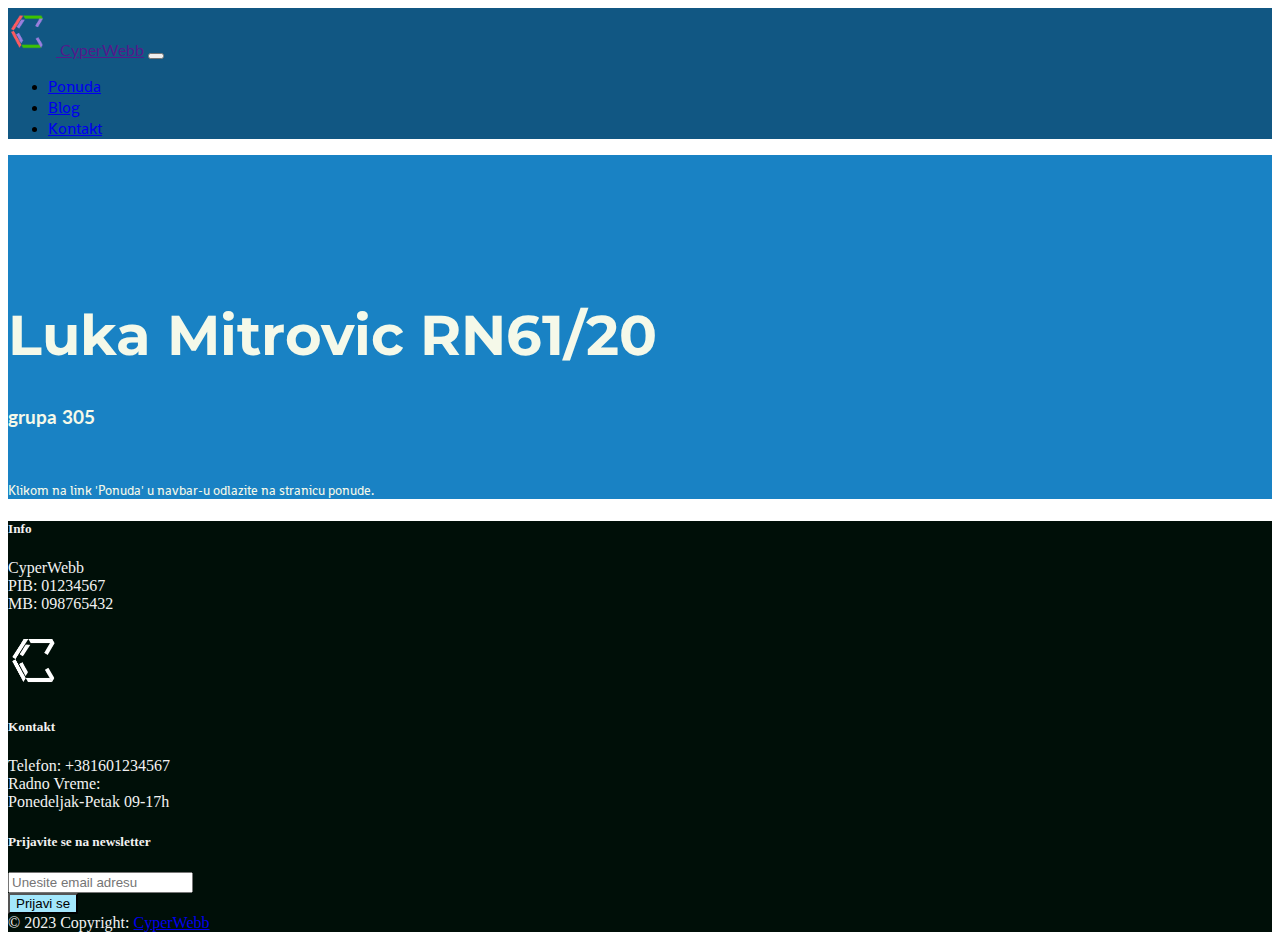
==== index.html @ 7677e337 "init commit" ====
<!DOCTYPE html>
<html lang="en">
<head>
  <!--favicon-->
  <link rel="apple-touch-icon" sizes="57x57" href="/favicon/apple-icon-57x57.png">
  <link rel="apple-touch-icon" sizes="60x60" href="/favicon/apple-icon-60x60.png">
  <link rel="apple-touch-icon" sizes="72x72" href="/favicon/apple-icon-72x72.png">
  <link rel="apple-touch-icon" sizes="76x76" href="/favicon/apple-icon-76x76.png">
  <link rel="apple-touch-icon" sizes="114x114" href="/favicon/apple-icon-114x114.png">
  <link rel="apple-touch-icon" sizes="120x120" href="/favicon/apple-icon-120x120.png">
  <link rel="apple-touch-icon" sizes="144x144" href="/favicon/apple-icon-144x144.png">
  <link rel="apple-touch-icon" sizes="152x152" href="/favicon/apple-icon-152x152.png">
  <link rel="apple-touch-icon" sizes="180x180" href="/favicon/apple-icon-180x180.png">
  <link rel="icon" type="image/png" sizes="192x192"  href="/favicon/android-icon-192x192.png">
  <link rel="icon" type="image/png" sizes="32x32" href="/favicon/favicon-32x32.png">
  <link rel="icon" type="image/png" sizes="96x96" href="/favicon/favicon-96x96.png">
  <link rel="icon" type="image/png" sizes="16x16" href="/favicon/favicon-16x16.png">
  <link rel="manifest" href="/favicon/manifest.json">
  <meta name="msapplication-TileColor" content="#ffffff">
  <meta name="msapplication-TileImage" content="/favicon/ms-icon-144x144.png">
  <meta name="theme-color" content="#ffffff">
  <!---->
    <meta charset="UTF-8">
    <meta http-equiv="X-UA-Compatible" content="IE=edge">
    <meta name="viewport" content="width=device-width, initial-scale=1.0">
    <!-- fontovi -->
    <link href='https://fonts.googleapis.com/css?family=Montserrat' rel='stylesheet'>
    <link href='https://fonts.googleapis.com/css?family=Lato' rel='stylesheet'>
    <link rel="stylesheet" type="text/css" href="//fonts.googleapis.com/css?family=Shanti" />
    <!--  -->
    <link href="https://cdn.jsdelivr.net/npm/bootstrap@5.0.2/dist/css/bootstrap.min.css" rel="stylesheet" integrity="sha384-EVSTQN3/azprG1Anm3QDgpJLIm9Nao0Yz1ztcQTwFspd3yD65VohhpuuCOmLASjC" crossorigin="anonymous">
    <link rel="stylesheet" href="/main.css">
    <script src="https://cdn.jsdelivr.net/npm/bootstrap@5.0.2/dist/js/bootstrap.bundle.min.js" integrity="sha384-MrcW6ZMFYlzcLA8Nl+NtUVF0sA7MsXsP1UyJoMp4YLEuNSfAP+JcXn/tWtIaxVXM" crossorigin="anonymous"></script>
    <title>Index</title>
</head>
<body>
    <!--Navbar-->
    <nav class="navbar navbar-expand-lg navbar-dark navbar-custom py-0">
        <div class="container">
            <a href="" class="navbar-brand podnaslov">
                <img src="/logo/normalan logo cyperwebb.png" alt="..." height="48" width="48">
                CyperWebb</a>

            <button class="navbar-toggler" type="button" data-bs-toggle="collapse" data-bs-target="#navmenu">
                <span class="navbar-toggler-icon"></span>
            </button>

            <div class="collapse navbar-collapse" id="navmenu">
                <ul class="navbar-nav ms-auto">
                    <li class="nav-item">
                        <a href="/ponuda.html" class="nav-link obican-tekst">Ponuda</a>
                    </li>
                    <li class="nav-item">
                        <a href="#" class="nav-link obican-tekst">Blog</a>
                    </li>
                    <li class="nav-item">
                        <a href="#" class="nav-link obican-tekst">Kontakt</a>
                    </li>
                </ul>
            </div>
        </div>
    </nav>

    <!--informacija-->
    <section class="bg-custom p-5 text-center align-items-center">
      <div class="container bg-custom">
        <div class="row justify-content-center">
            <div class="col">
              </div>
              <div class="col-6">
                <br>
                <br>
                <br>
                <br>
                <br>
                <br>
                <h1 class="text-custom naslov naslov-naslov">Luka Mitrovic RN61/20</h1>
                <h3 class="text-custom podnaslov">grupa 305</h3>
                <br>
                <p><small class="text-custom obican-tekst">Klikom na link 'Ponuda' u navbar-u odlazite na stranicu ponude.</small></p>
              </div>
              <div class="col">
              </div>
        </div>
    </div>
    </section>

    <!--Footer-->
    <section class="d-flex flex-column min-vh-100 bg-custom">
    <footer class="text-center text-lg-start  pt-4 footer-custom mt-auto">
        <!-- Grid container -->
        <div class="container p-4">
          <!--Grid row-->
          <div class="row">
            <!--Grid column-->
            <div class="col-lg-3 col-md-6 mb-4 mb-lg-0">
              <h5 class="text-uppercase mb-4">Info</h5>
              <p>
                CyperWebb<br>
                PIB: 01234567<br>
                MB: 098765432<br>
              </p>
              <img src="/logo/crno-beli logo cyoerwebb.png" alt="..." height="64" width="64">
            </div>
            <!--Grid column-->
    
            <!--Grid column-->
            <div class="col-lg-3 col-md-6 mb-4 mb-lg-0">
              <h5 class="text-uppercase mb-4">Kontakt</h5>
              <p>
                Telefon: +381601234567<br>
                Radno Vreme:<br>
                Ponedeljak-Petak
                09-17h<br>
              </p>
            </div>
            <!--Grid column-->
    
            <!--Grid column-->
            <div class="col-lg-3 col-md-6 mb-4 mb-lg-0">
              
            </div>
            <!--Grid column-->
    
            <!--Grid column-->
            <div class="col-lg-3 col-md-6 mb-4 mb-lg-0">
              <h5 class="text-uppercase mb-4">Prijavite se na newsletter</h5>
              <div class="input-group mb-3">
                <!-- <label for="newsl">Zelite da dobijate najnovije informacije?</label> -->
                <input id="newsl" type="text" class="form-control" placeholder="Unesite email adresu" aria-label="Recipient's username" aria-describedby="basic-addon2">
                <div class="input-group-append">
                  <button class="btn btn-block btn-newsletter" type="button">Prijavi se</button>
                </div>
              </div>
          </div>
          <!--Grid row-->
        </div>
        <!-- Grid container -->
    
        <!-- Copyright -->
        <div class="text-center p-3 border-top border-white">
          © 2023 Copyright:
          <a class="text-white" href="#">CyperWebb</a>
        </div>
        <!-- Copyright -->
      </footer>
      </section>
</body>
</html>
<style>
    

</style>
---- main.css ----
.navbar-custom{
    background-color: #115783;
}
.bg-custom{
    background-color: #1982C4;
}
.text-custom{
    color: #F5F9E9;
}
.card-text-custom{
    color: #000F08;
}
.card-custom-bg{
    border: #000F08;
    background-color: #FF5A5F;
    color: #5AFFFA;
}
.card-bg-all{
    background-color: #F5F9E9;
}
.card-bg-main{
    background-color: #3EC300;
    color: #8500C3;
    border: #000F08;
}
.btn-detaljnije{
    background-color: #9B7EDE;
    color: white;
}
.footer-custom{
    background-color: #000F08;
    color: #f2f2f2;
}
.btn-newsletter{
    background-color: #A3E7FC;
    outline: #f2f2f2;
}
.info-text{
    font-size: 10px;
}
.carousel-control-next,
.carousel-control-prev /*, .carousel-indicators */ {
    filter: invert(100%);
}

.showcase-div{
    background-color: #F5F9E9;
}

#gradient{
    height: 100px;
    background-image: linear-gradient(to bottom,#1982C4 20%, #F5F9E9 50%);
}


/* fontovi */
.naslov{
    font-family: 'Montserrat' ;
}
.podnaslov{
    font-family: 'Lato';
}
.obican-tekst{
    font-family: 'Shanti';
}
.naslov-naslov{
    font-size: 56px;
}
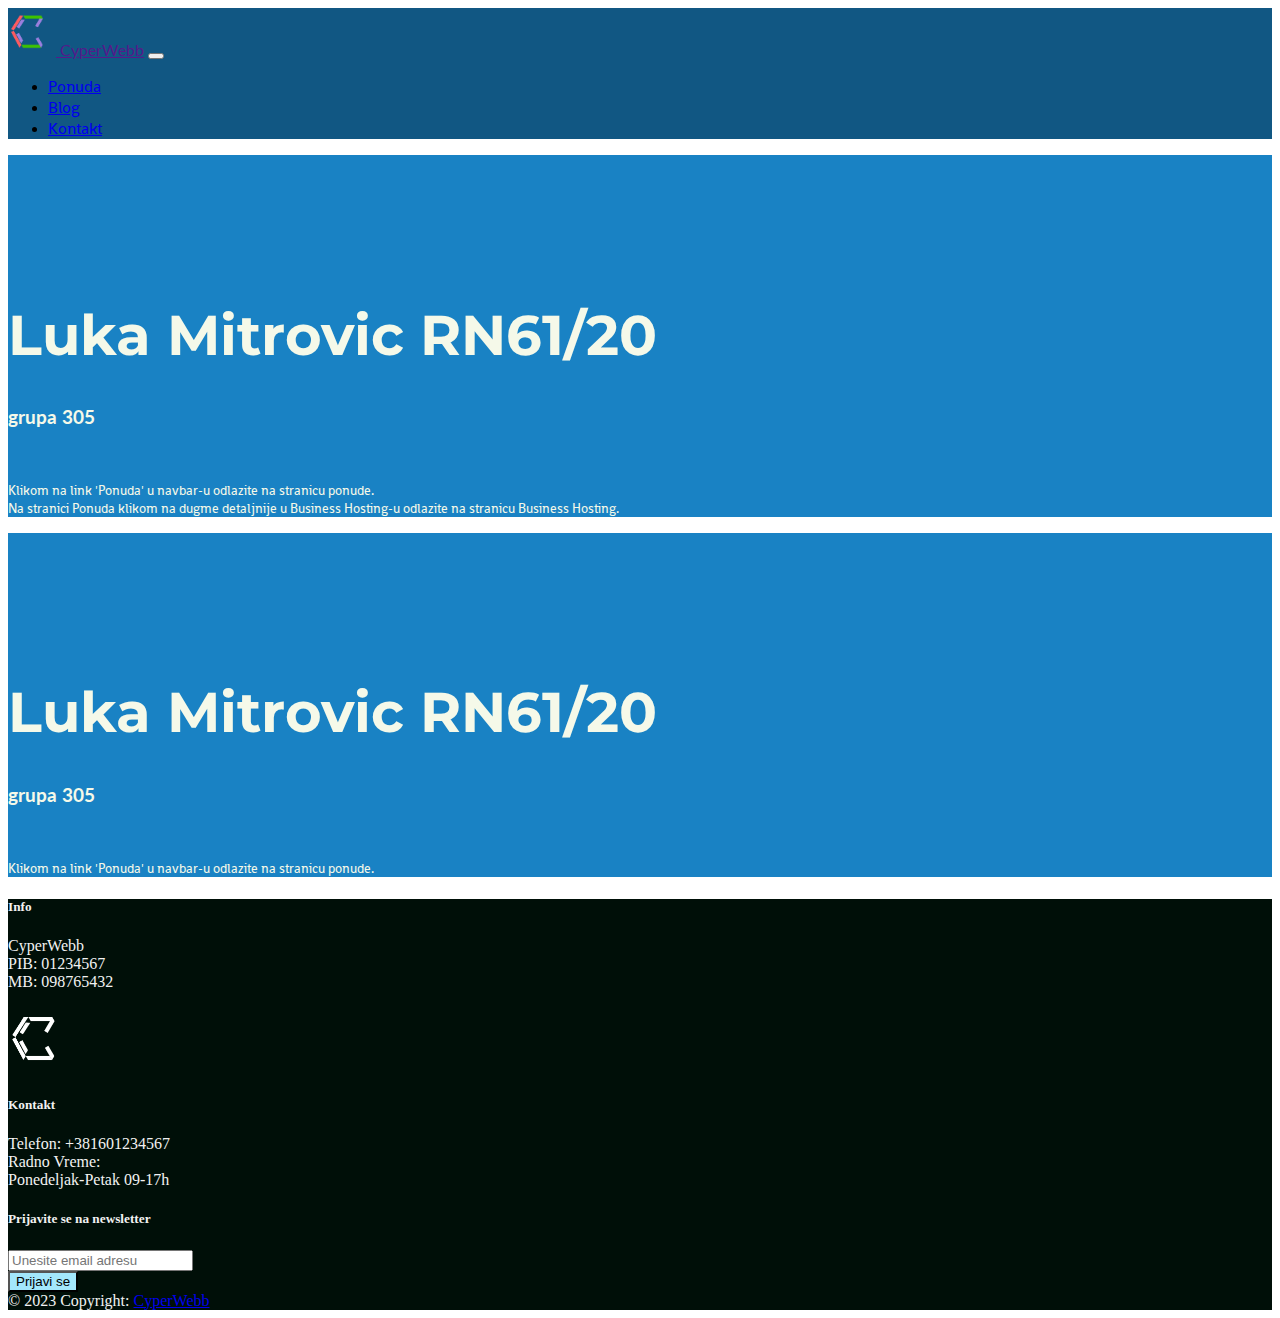
==== commit 3e076c39: "promena sitnih stvari za manje ekrane" ====
--- a/index.html
+++ b/index.html
@@ -62,9 +62,9 @@
     </nav>
 
     <!--informacija-->
-    <section class="bg-custom p-5 text-center align-items-center">
-      <div class="container bg-custom">
-        <div class="row justify-content-center">
+    <section class="bg-custom p-5 pt-3 py-0 my-0 text-center align-items-center d-none d-md-block">
+      <div class="container bg-custom pt-0">
+        <div class="row justify-content-center pt-0">
             <div class="col">
               </div>
               <div class="col-6">
@@ -77,9 +77,27 @@
                 <h1 class="text-custom naslov naslov-naslov">Luka Mitrovic RN61/20</h1>
                 <h3 class="text-custom podnaslov">grupa 305</h3>
                 <br>
-                <p><small class="text-custom obican-tekst">Klikom na link 'Ponuda' u navbar-u odlazite na stranicu ponude.</small></p>
+                <p><small class="text-custom obican-tekst">Klikom na link 'Ponuda' u navbar-u odlazite na stranicu ponude.<br>Na stranici Ponuda klikom na dugme detaljnije u Business Hosting-u odlazite na stranicu Business Hosting.<br></small></p>
               </div>
               <div class="col">
+              </div>
+        </div>
+    </div>
+    </section>
+    <section class="bg-custom p-5 pt-3 text-start align-items-center d-block d-sm-none">
+      <div class="container bg-custom pt-3">
+        <div class="row justify-content-center pt-3">
+              <div class="col">
+                <br>
+                <br>
+                <br>
+                <br>
+                <br>
+                <br>
+                <h1 class="text-custom naslov naslov-naslov">Luka Mitrovic RN61/20</h1>
+                <h3 class="text-custom podnaslov">grupa 305</h3>
+                <br>
+                <p><small class="text-custom obican-tekst">Klikom na link 'Ponuda' u navbar-u odlazite na stranicu ponude.</small></p>
               </div>
         </div>
     </div>
